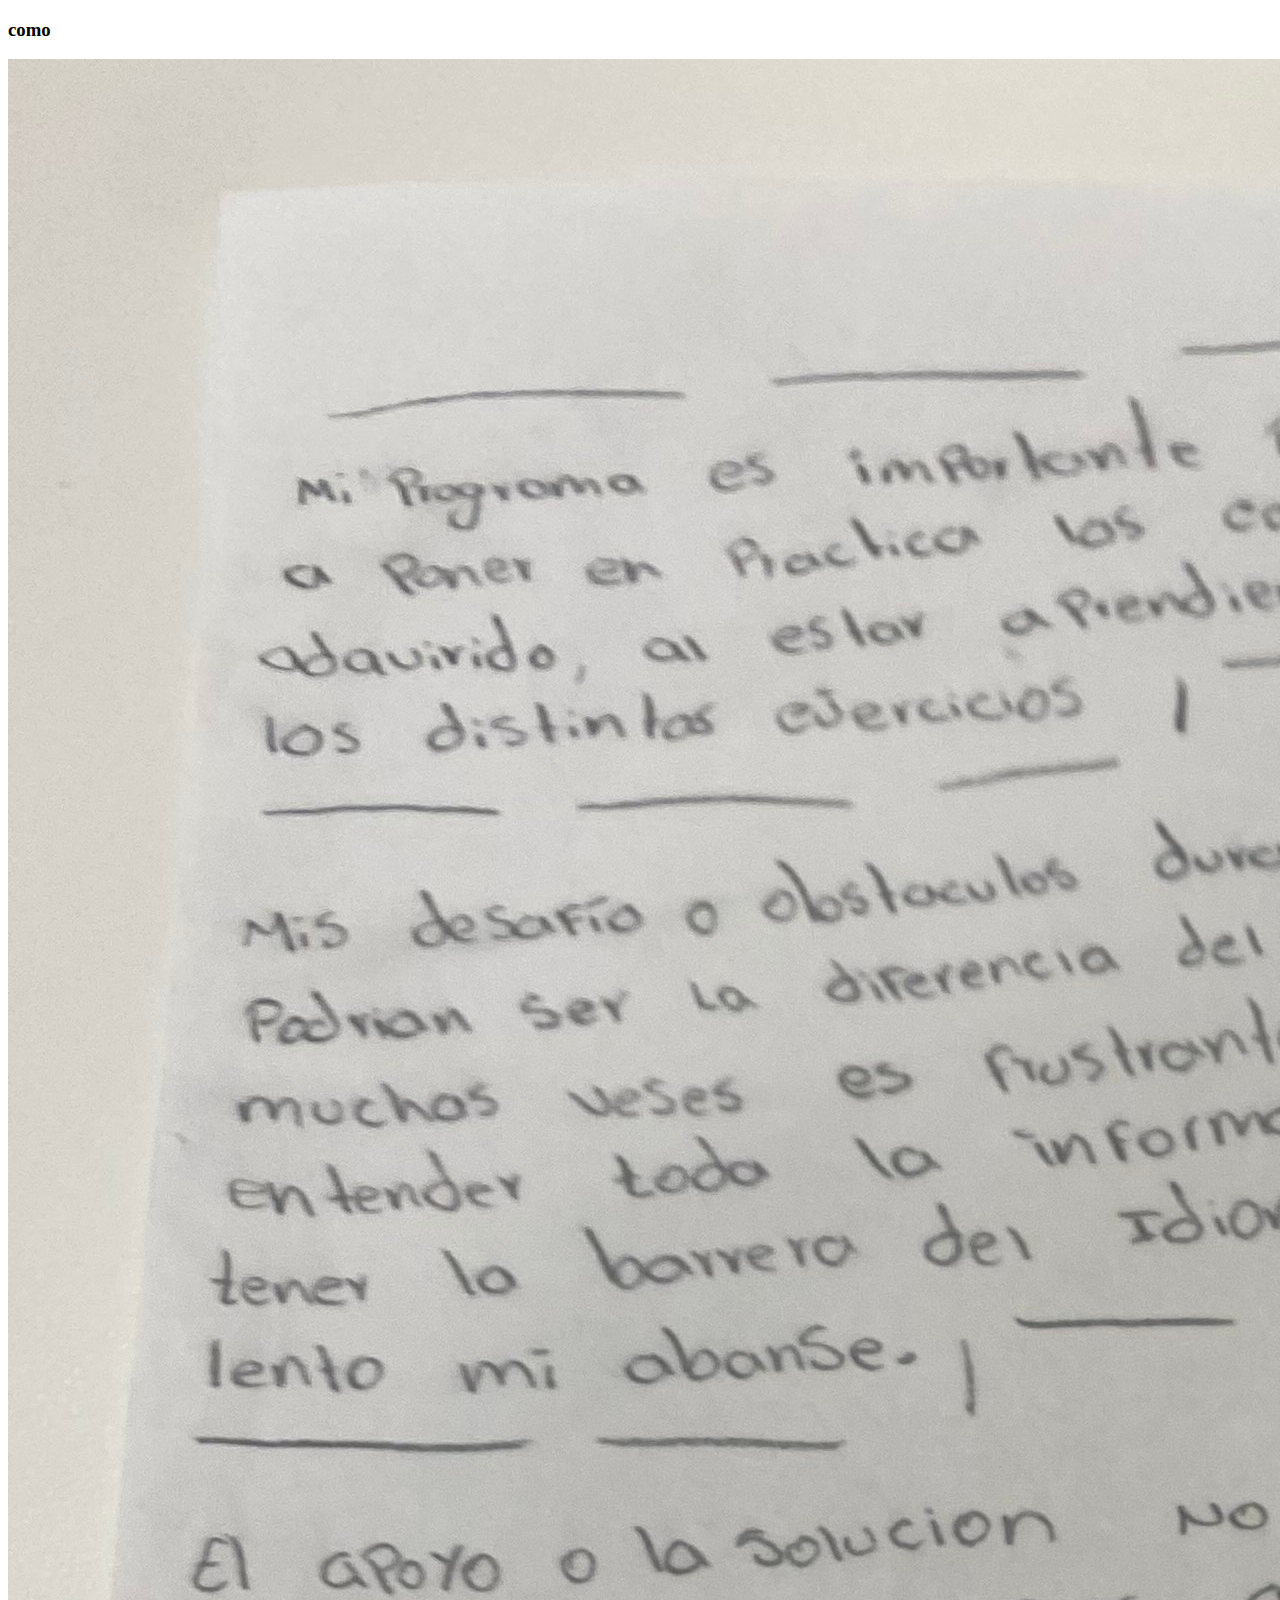
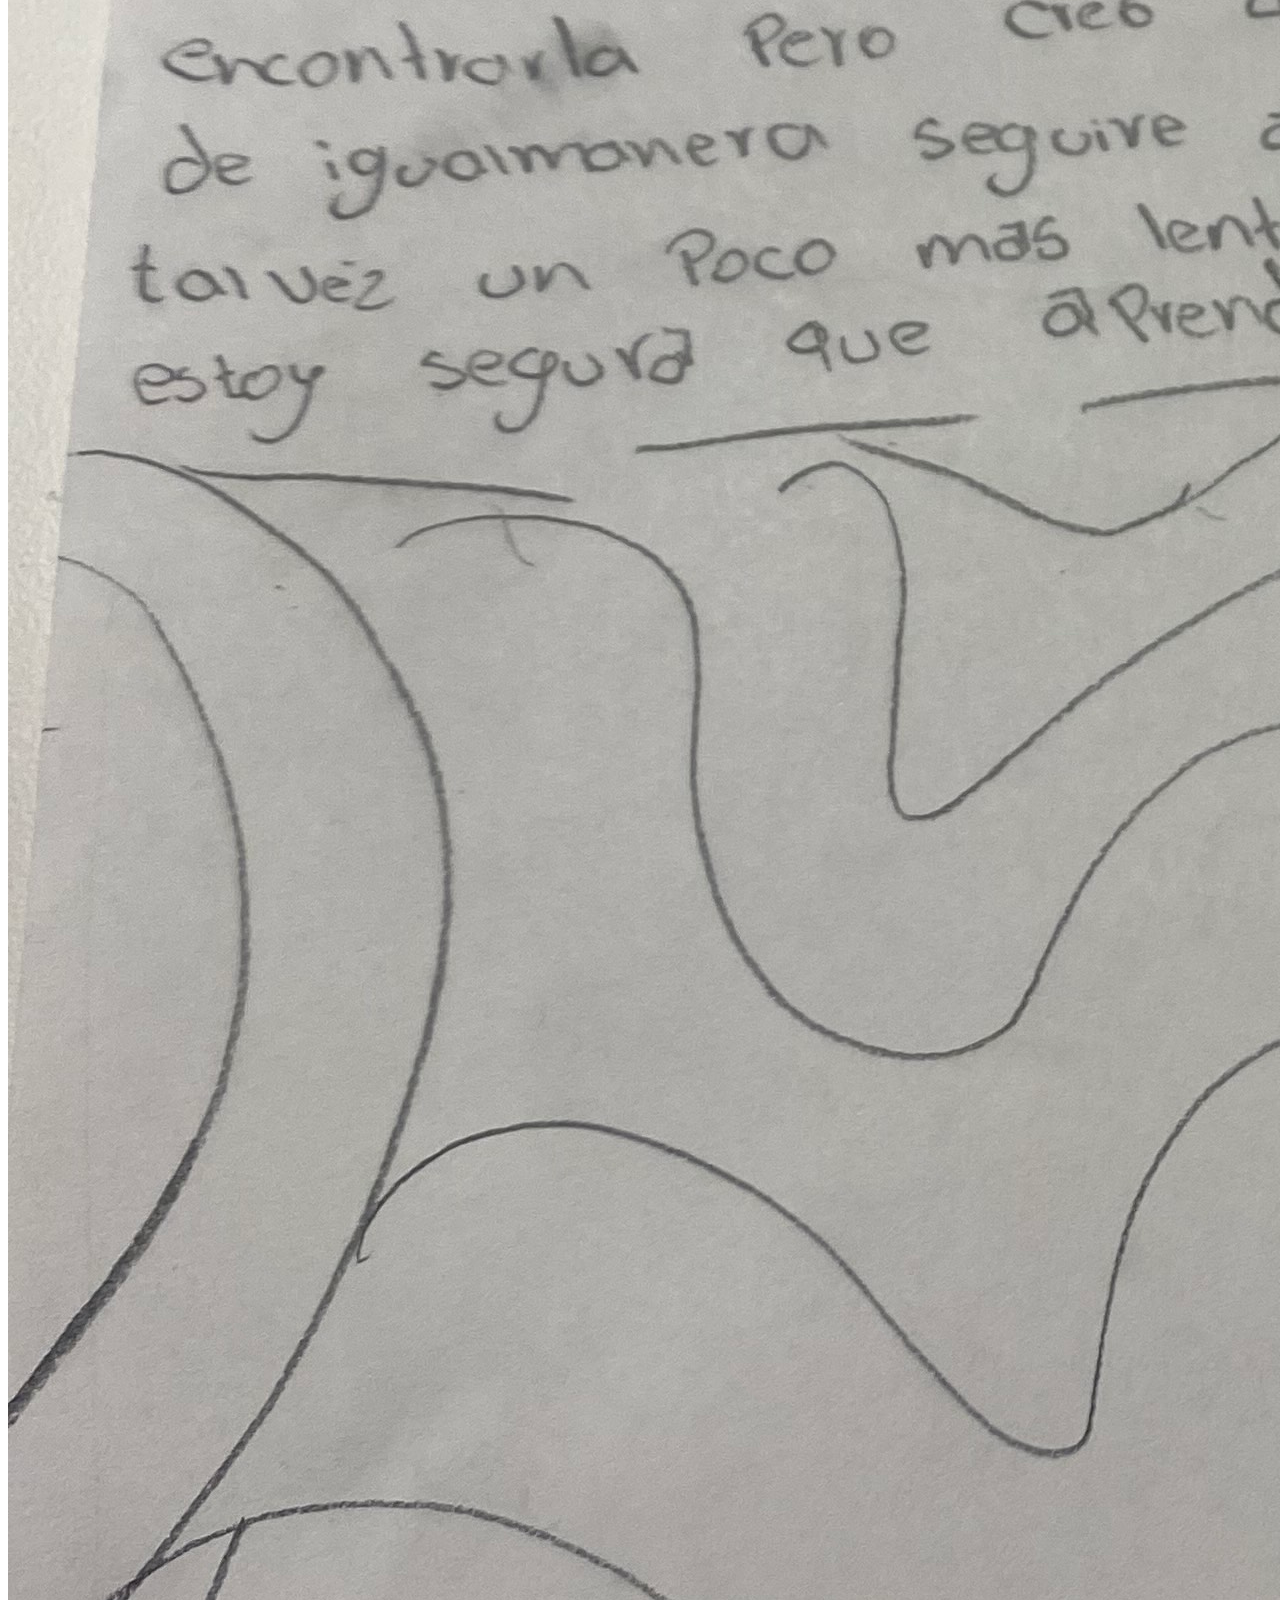
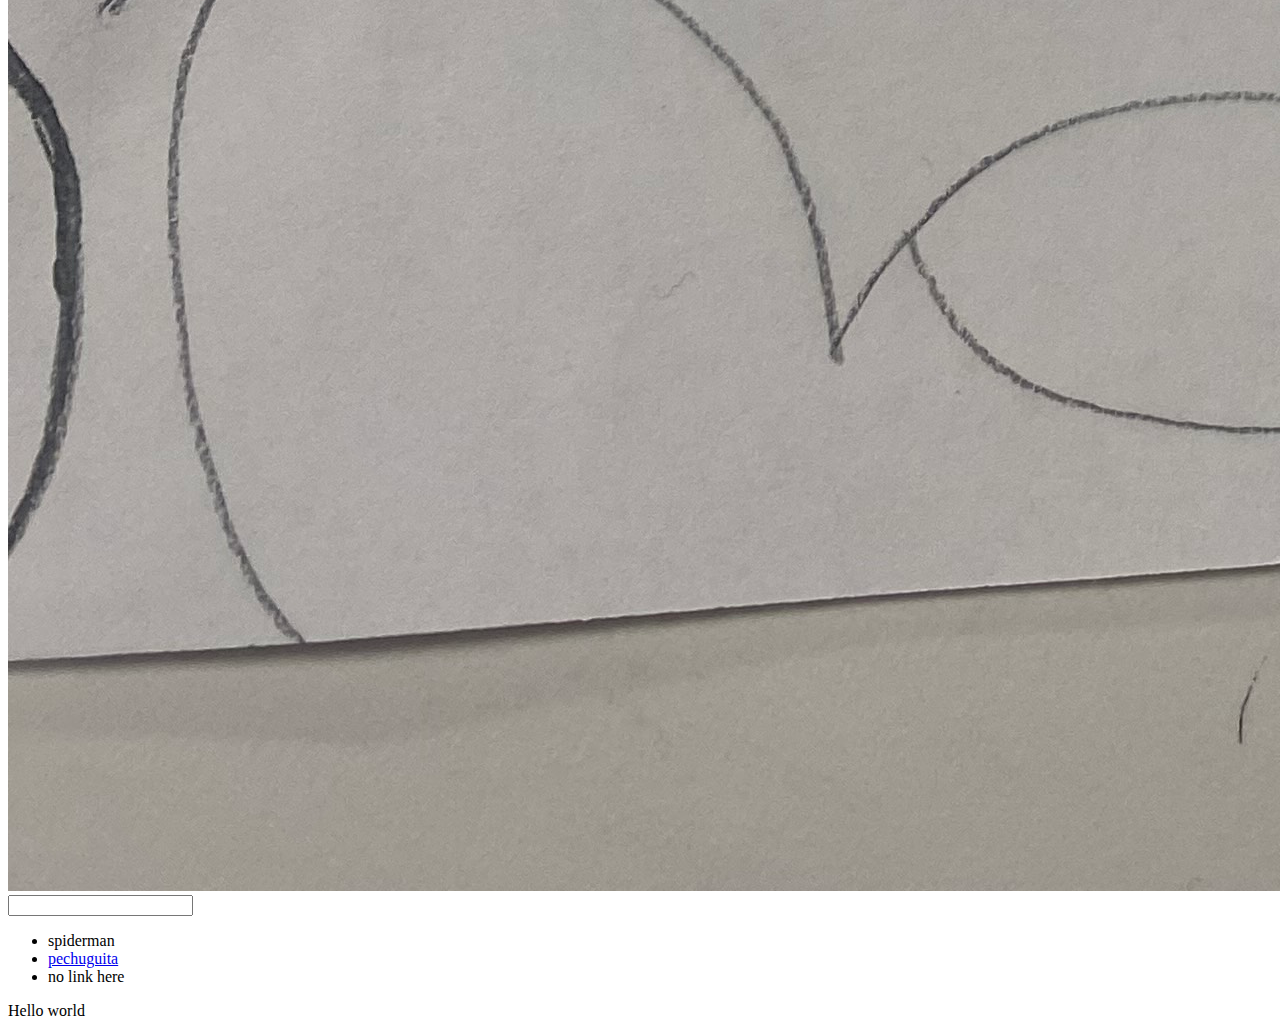
==== index.html @ 4fb39d5f "Initial commit" ====
<!DOCTYPE html>
<html>

<head>
  <meta charset="utf-8">
  <meta name="viewport" content="width=device-width">
  <title>zodiacit</title>
  <link href="style.css" rel="stylesheet" type="text/css" />
</head>
<div id="header section1">
<body>
  <header>
<h3>como</h3>
<img src="oja.jpg">
    <input type="search">
    <nav>
      <ul>
        <li> spiderman </li>
<li><a href="#spiderman"> pechuguita </a></li>
<li> no link here </li>
<main>














        
      </ul>





      
    </nav>

    





    
  </header>
  Hello world
  <script src="script.js"></script>
</body>

</html>
---- style.css ----
html {
  height: 100%;
  width: 100%;
}
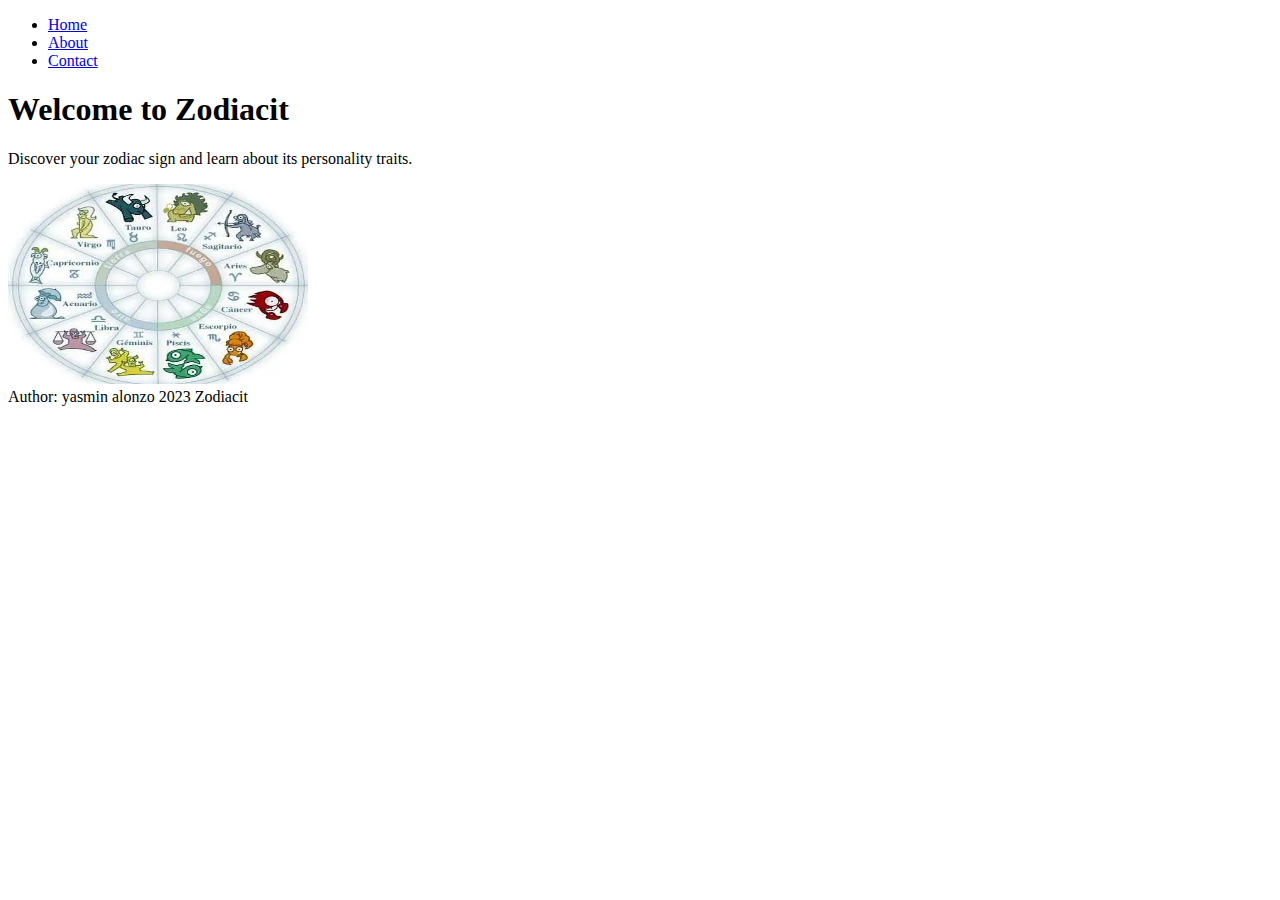
==== commit 7546b48c: "pollo" ====
--- a/index.html
+++ b/index.html
@@ -7,51 +7,28 @@
   <title>zodiacit</title>
   <link href="style.css" rel="stylesheet" type="text/css" />
 </head>
-<div id="header section1">
+ 
 <body>
-  <header>
-<h3>como</h3>
-<img src="oja.jpg">
-    <input type="search">
-    <nav>
-      <ul>
-        <li> spiderman </li>
-<li><a href="#spiderman"> pechuguita </a></li>
-<li> no link here </li>
-<main>
+  <div id="header section1">
+    <header>
+  <nav>
+     <ul>
+        <li><a href="index.html">Home</a></li>
+        <li><a href="about.html">About</a></li>
+        <li><a href="contact.html">Contact</a></li>
+     </ul>
+  </nav>
+    </header> 
+    </div>
+    <main>
+      <h1>Welcome to Zodiacit</h1>
+      <p>Discover your zodiac sign and learn about its personality traits.</p>
+<img src="sidiac.webp" alt="Zodiac Signs" width="300" height="200">
+    </main>
+    <footer> Author: yasmin alonzo 
+      2023 Zodiacit</footer>
 
 
-
-
-
-
-
-
-
-
-
-
-
-
-        
-      </ul>
-
-
-
-
-
-      
-    </nav>
-
-    
-
-
-
-
-
-    
-  </header>
-  Hello world
   <script src="script.js"></script>
 </body>
 
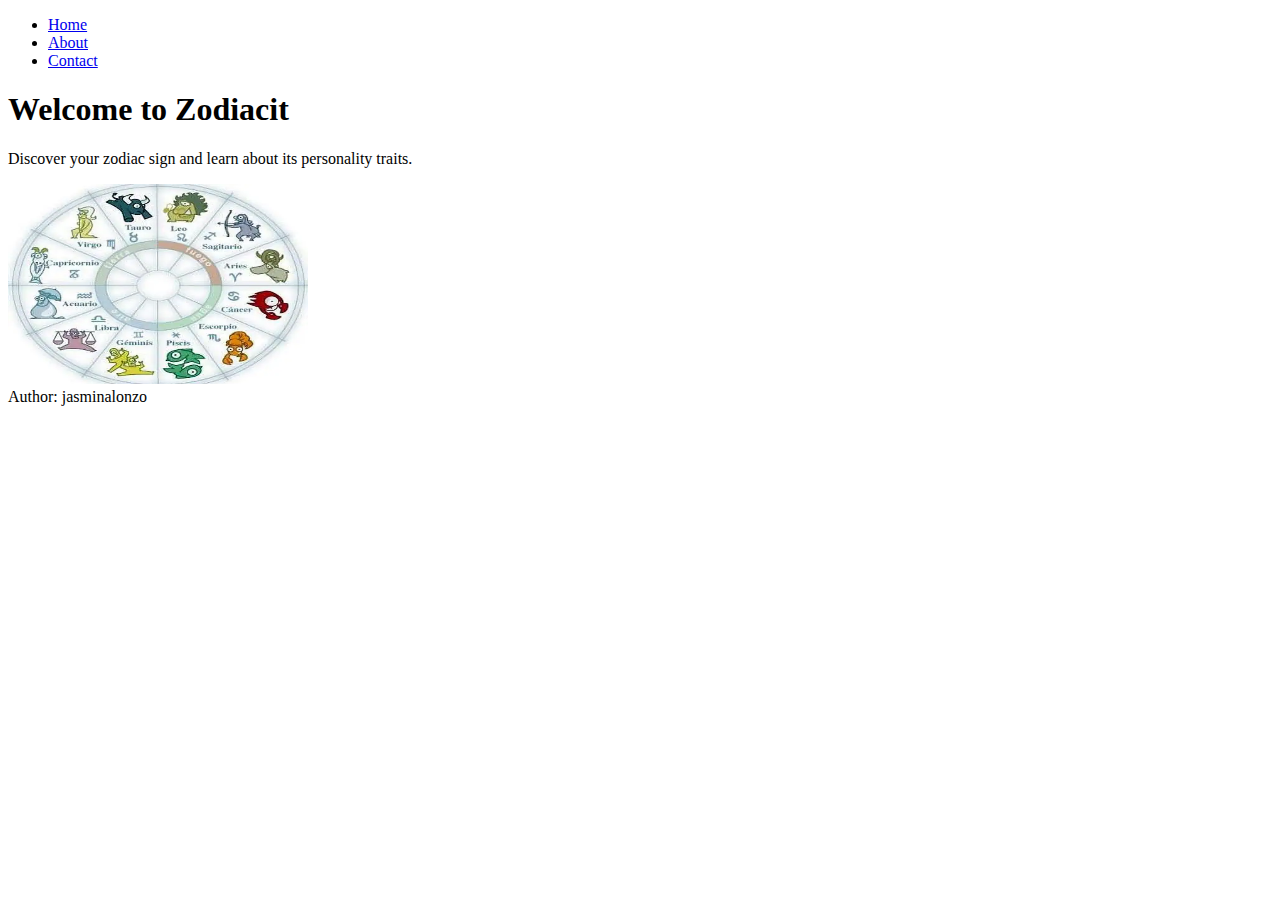
==== commit 8b4fb95f: "yo camvie el footer" ====
--- a/index.html
+++ b/index.html
@@ -25,8 +25,7 @@
       <p>Discover your zodiac sign and learn about its personality traits.</p>
 <img src="sidiac.webp" alt="Zodiac Signs" width="300" height="200">
     </main>
-    <footer> Author: yasmin alonzo 
-      2023 Zodiacit</footer>
+    <footer> Author: jasminalonzo</footer>
 
 
   <script src="script.js"></script>
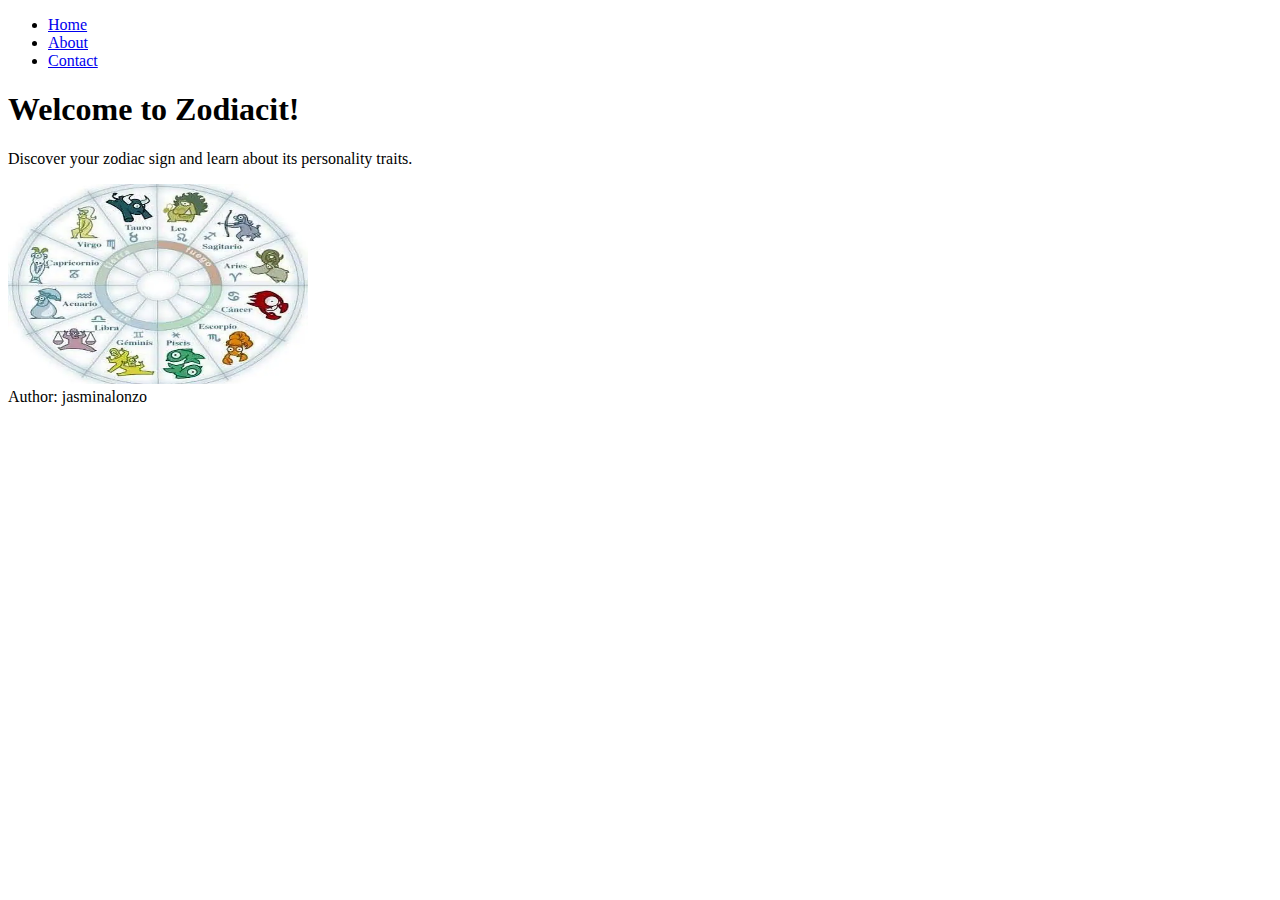
==== commit 3253ddcb: "ie el header 1" ====
--- a/index.html
+++ b/index.html
@@ -21,11 +21,11 @@
     </header> 
     </div>
     <main>
-      <h1>Welcome to Zodiacit</h1>
+      <h1>Welcome to Zodiacit! </h1>
       <p>Discover your zodiac sign and learn about its personality traits.</p>
 <img src="sidiac.webp" alt="Zodiac Signs" width="300" height="200">
     </main>
-    <footer> Author: jasminalonzo</footer>
+    <footer> Author: jasminalonzo </footer>
 
 
   <script src="script.js"></script>
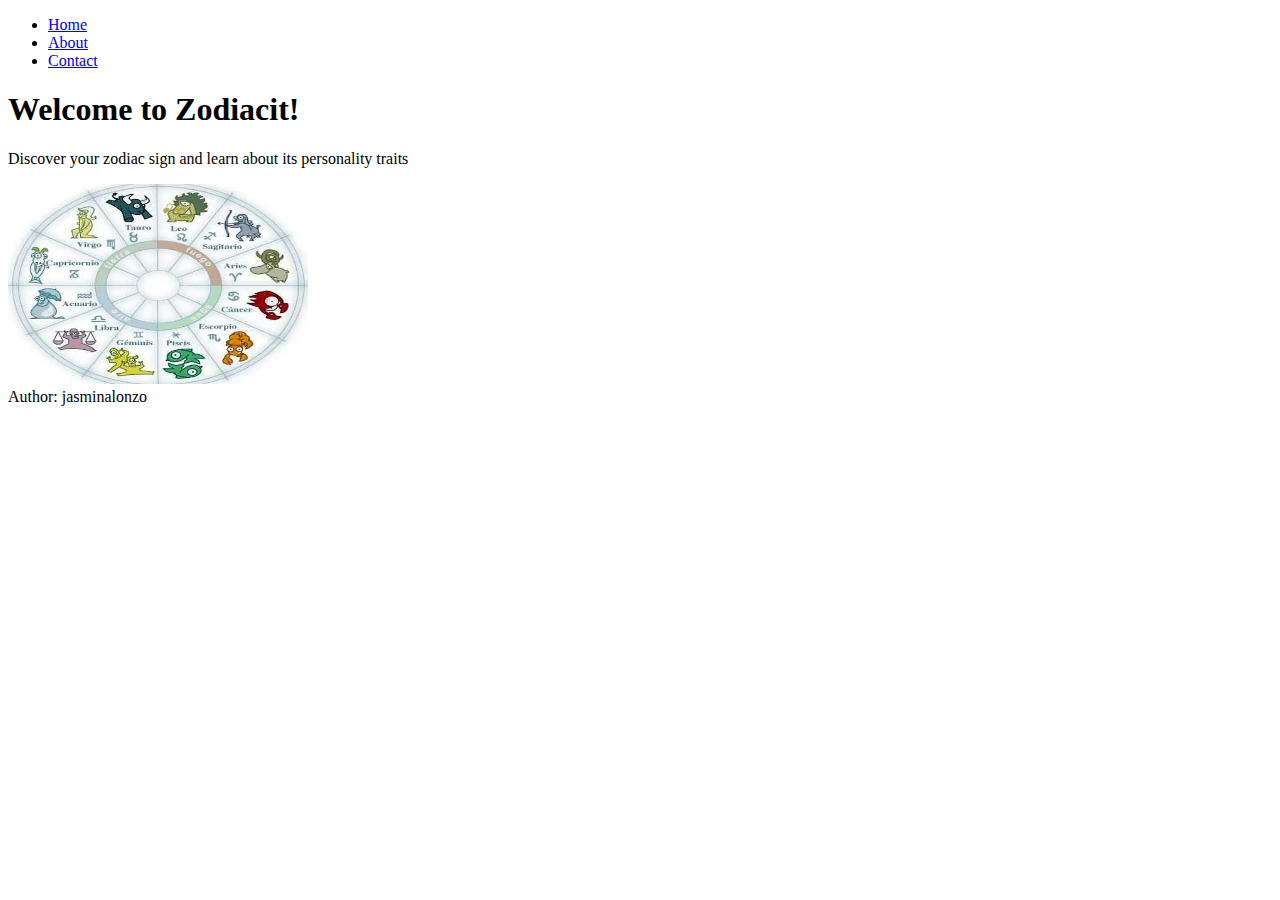
==== commit 01d2b1e8: "change errors" ====
--- a/index.html
+++ b/index.html
@@ -22,7 +22,7 @@
     </div>
     <main>
       <h1>Welcome to Zodiacit! </h1>
-      <p>Discover your zodiac sign and learn about its personality traits.</p>
+      <p>Discover your zodiac sign and learn about its personality traits</p>
 <img src="sidiac.webp" alt="Zodiac Signs" width="300" height="200">
     </main>
     <footer> Author: jasminalonzo </footer>
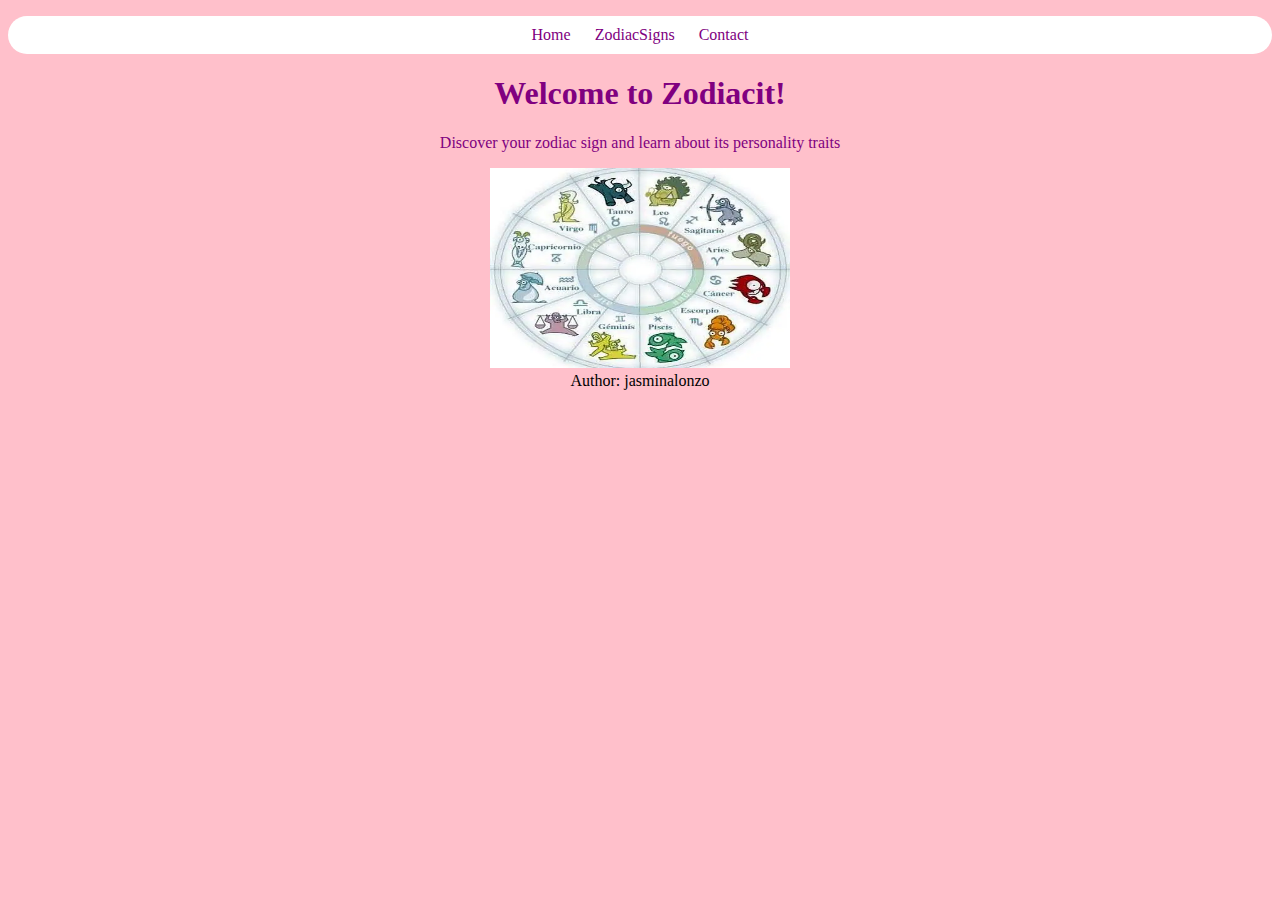
==== commit 548cd0ca: "termine js y conecte el about y el cpntac terminados" ====
--- a/index.html
+++ b/index.html
@@ -2,33 +2,47 @@
 <html>
 
 <head>
-  <meta charset="utf-8">
-  <meta name="viewport" content="width=device-width">
   <title>zodiacit</title>
   <link href="style.css" rel="stylesheet" type="text/css" />
 </head>
- 
+
 <body>
-  <div id="header section1">
-    <header>
-  <nav>
-     <ul>
+  <header id="header" class="section1">
+    <nav class="navbar">
+      <ul>
         <li><a href="index.html">Home</a></li>
-        <li><a href="about.html">About</a></li>
+        <li><a href="about.html">ZodiacSigns</a></li>
         <li><a href="contact.html">Contact</a></li>
-     </ul>
-  </nav>
-    </header> 
-    </div>
-    <main>
-      <h1>Welcome to Zodiacit! </h1>
-      <p>Discover your zodiac sign and learn about its personality traits</p>
-<img src="sidiac.webp" alt="Zodiac Signs" width="300" height="200">
-    </main>
-    <footer> Author: jasminalonzo </footer>
-
+      </ul>
+    </nav>
+  </header> 
+  <main>
+    <h1>Welcome to Zodiacit!</h1>
+    <p>Discover your zodiac sign and learn about its personality traits</p>
+    <img src="sidiac.webp" alt="Zodiac Signs" width="300" height="200">
+  </main>
+  <footer>Author: jasminalonzo</footer>
 
   <script src="script.js"></script>
 </body>
 
-</html>+</html>
+
+
+
+
+
+
+
+
+
+
+
+
+
+
+
+
+
+
+
--- a/style.css
+++ b/style.css
@@ -1,4 +1,30 @@
-html {
-  height: 100%;
-  width: 100%;
+body{
+  text-align: center;
+  background:pink;
+}
+.navbar{
+  background:white;
+  border-radius:30px;
+}
+.navbar ul{
+
+list-style-type: none
+  margin: 0auto;
+  padding: 0;
+}
+.navbar ul li{
+  display: inline-block;
+  margin: 10px;
+}
+.navbar ul li a{
+  text-decoration: none;
+  color: purple;
+}
+h1{
+  color:purple;
+  font-family: 'Times New Roman', Times, serif;';
+}
+p{
+  color:purple;
+  font-family: 'Times New Roman', Times, serif
 }